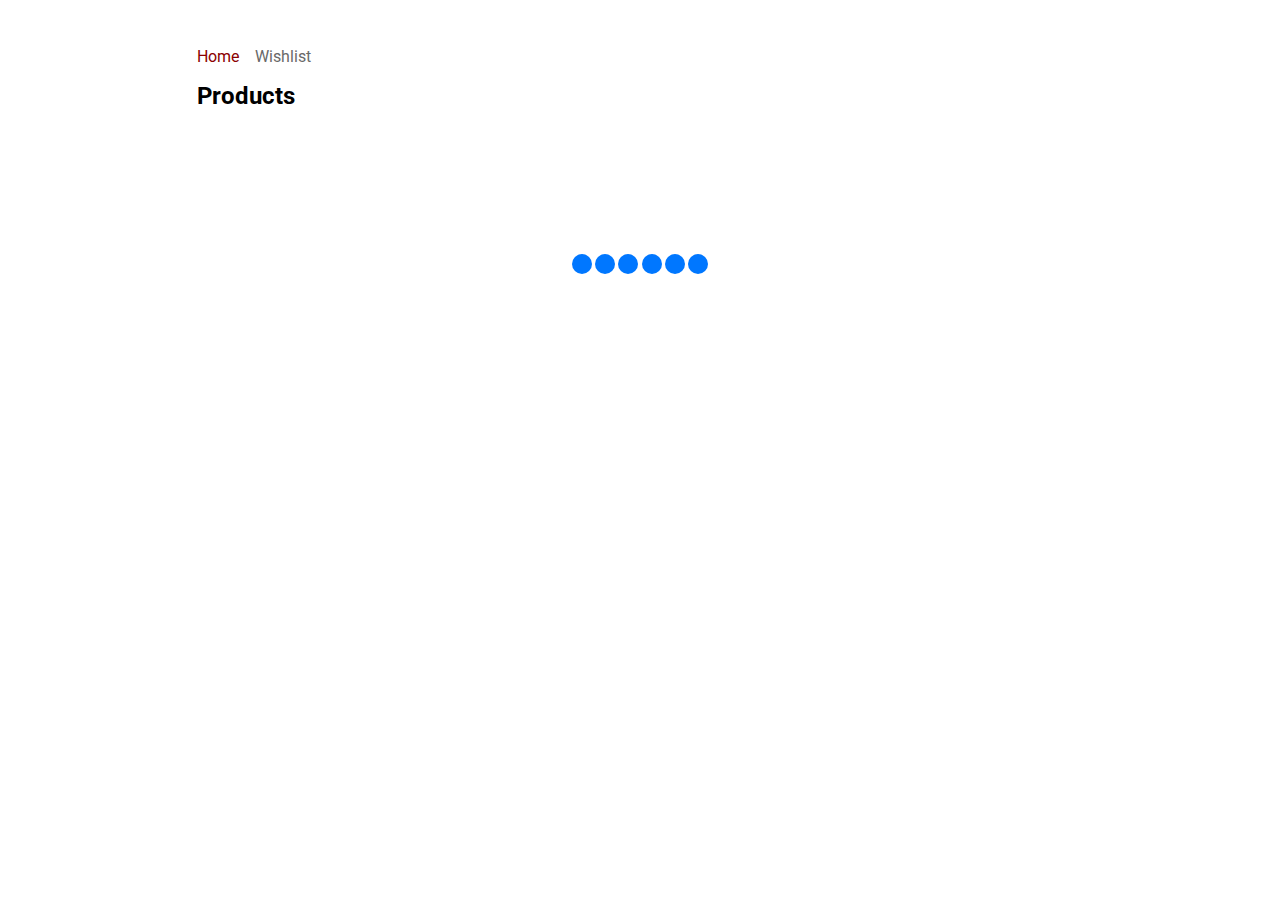
==== index.html @ 37f5c98d "commit" ====
<!DOCTYPE html>
<html lang="en">
  <head>
    <meta charset="UTF-8" />
    <meta http-equiv="X-UA-Compatible" content="IE=edge" />
    <meta name="viewport" content="width=device-width, initial-scale=1.0" />
    <title>Home Page</title>
    <link
      rel="stylesheet"
      href="https://cdnjs.cloudflare.com/ajax/libs/font-awesome/6.0.0-beta3/css/all.min.css"
    />
    <link rel="stylesheet" href="css/styles.css" />
  </head>
  <body>
    <div class="container">
      <nav>
        <ul>
          <li><a href="index.html" class="active">Home</a></li>
          <li><a href="wishlist.html">Wishlist</a></li>
        </ul>
      </nav>
      <h1>Products</h1>
      <div class="products-container"></div>
    </div>
    <script src="js/index.js" type="module"></script>
  </body>
</html>
---- css/styles.css ----
@import url('https://fonts.googleapis.com/css2?family=Roboto:wght@400;500&display=swap');

* {
  margin: 0;
  padding: 0;
  box-sizing: border-box;
  font-size: 100%;
  font-family: 'Roboto', sans-serif;
}

img {
  width: 50px;
  height: auto;
  margin: auto auto;
  padding-bottom: 2rem;
}

nav ul {
  list-style: none;
  display: flex;
  padding: 2rem 0 1rem 2rem;
}

ul li:first-child {
  margin-right: 1rem;
}

ul li a {
  text-decoration: none;
  font-size: 1rem;
  color: dimgrey;
}

h1 {
  padding-left: 2rem;
  font-size: 1.5rem;
}

.active {
  color: darkred;
}

.container {
  max-width: 950px;
  margin: 15px auto;
}

.products-container {
  display: flex;
  flex-wrap: wrap;
  justify-content: center;
}

.product {
  margin: 1rem;
  padding: 1rem;
  background: white;
  border: 1px solid lightgray;
  border-radius: 1rem;
  min-width: 200px;
  max-width: 200px;
  position: relative;
  display: flex;
  flex-direction: column;
}

.product-title {
  margin-bottom: 1rem;
}

.price-span {
  padding-top: 0.5rem;
  position: absolute;
  bottom: 10px;
}

.product i {
  font-size: 1.3rem;
  position: absolute;
  right: 10px;
  bottom: 10px;
  cursor: pointer;
}

.product i.fas {
  color: maroon;
}
/* bounder */
.bouncer {
  display: flex;
  align-items: flex-end;
  justify-content: space-around;
  width: 140px;
  height: 100px;
  margin: 0 auto;
}

.bouncer-box {
  width: 100%;
  margin: 4rem 0 3rem 0;
}

.bouncer div {
  width: 20px;
  height: 20px;
  background-color: #0077ff;
  border-radius: 50%;
  animation: bouncer 0.5s cubic-bezier(0.19, 0.57, 0.3, 0.98) infinite alternate;
}

.bouncer div:nth-child(2) {
  animation-delay: 0.1s;
}
.bouncer div:nth-child(3) {
  animation-delay: 0.2s;
}
.bouncer div:nth-child(4) {
  animation-delay: 0.3s;
}
.bouncer div:nth-child(5) {
  animation-delay: 0.4s;
}
.bouncer div:nth-child(6) {
  animation-delay: 0.5s;
}

@keyframes bouncer {
  from {
    transform: translateY(0);
  }
  to {
    transform: translateY(-100px);
  }
}
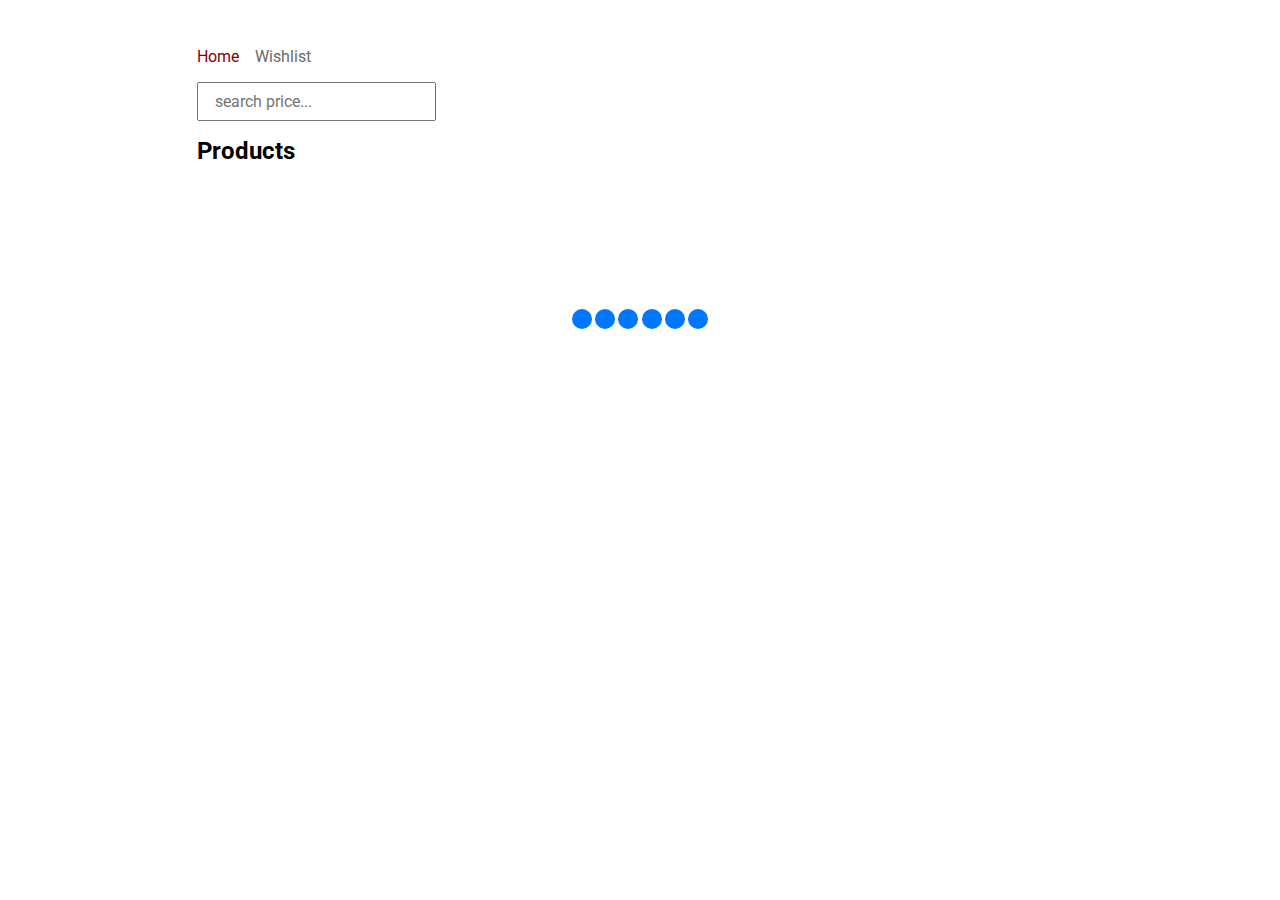
==== commit d5de5c21: "added searc input to index.html and some styles" ====
--- a/index.html
+++ b/index.html
@@ -19,6 +19,7 @@
           <li><a href="wishlist.html">Wishlist</a></li>
         </ul>
       </nav>
+      <input class="search" type="search" placeholder="search price..." />
       <h1>Products</h1>
       <div class="products-container"></div>
     </div>
--- a/css/styles.css
+++ b/css/styles.css
@@ -19,6 +19,11 @@
   list-style: none;
   display: flex;
   padding: 2rem 0 1rem 2rem;
+}
+
+input {
+  margin: 0 0 1rem 2rem;
+  padding: 0.5rem 1rem;
 }
 
 ul li:first-child {
